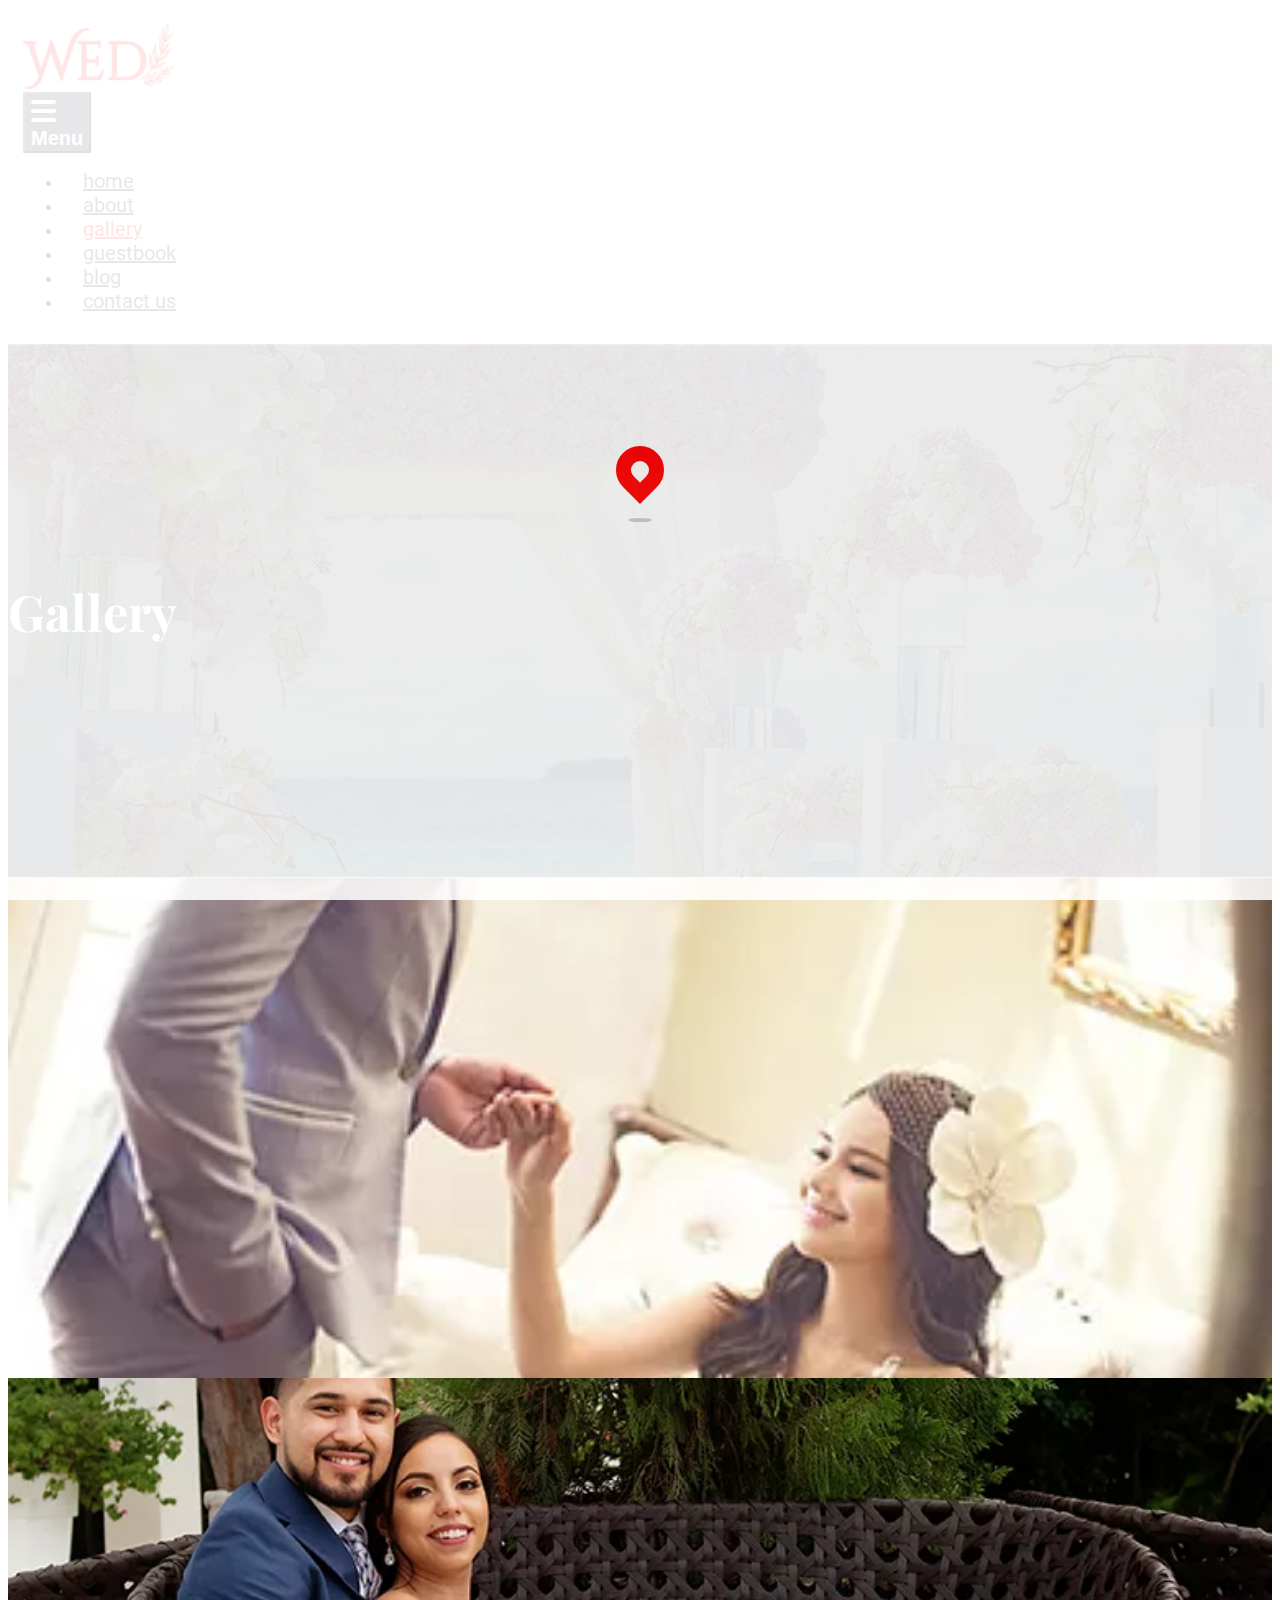
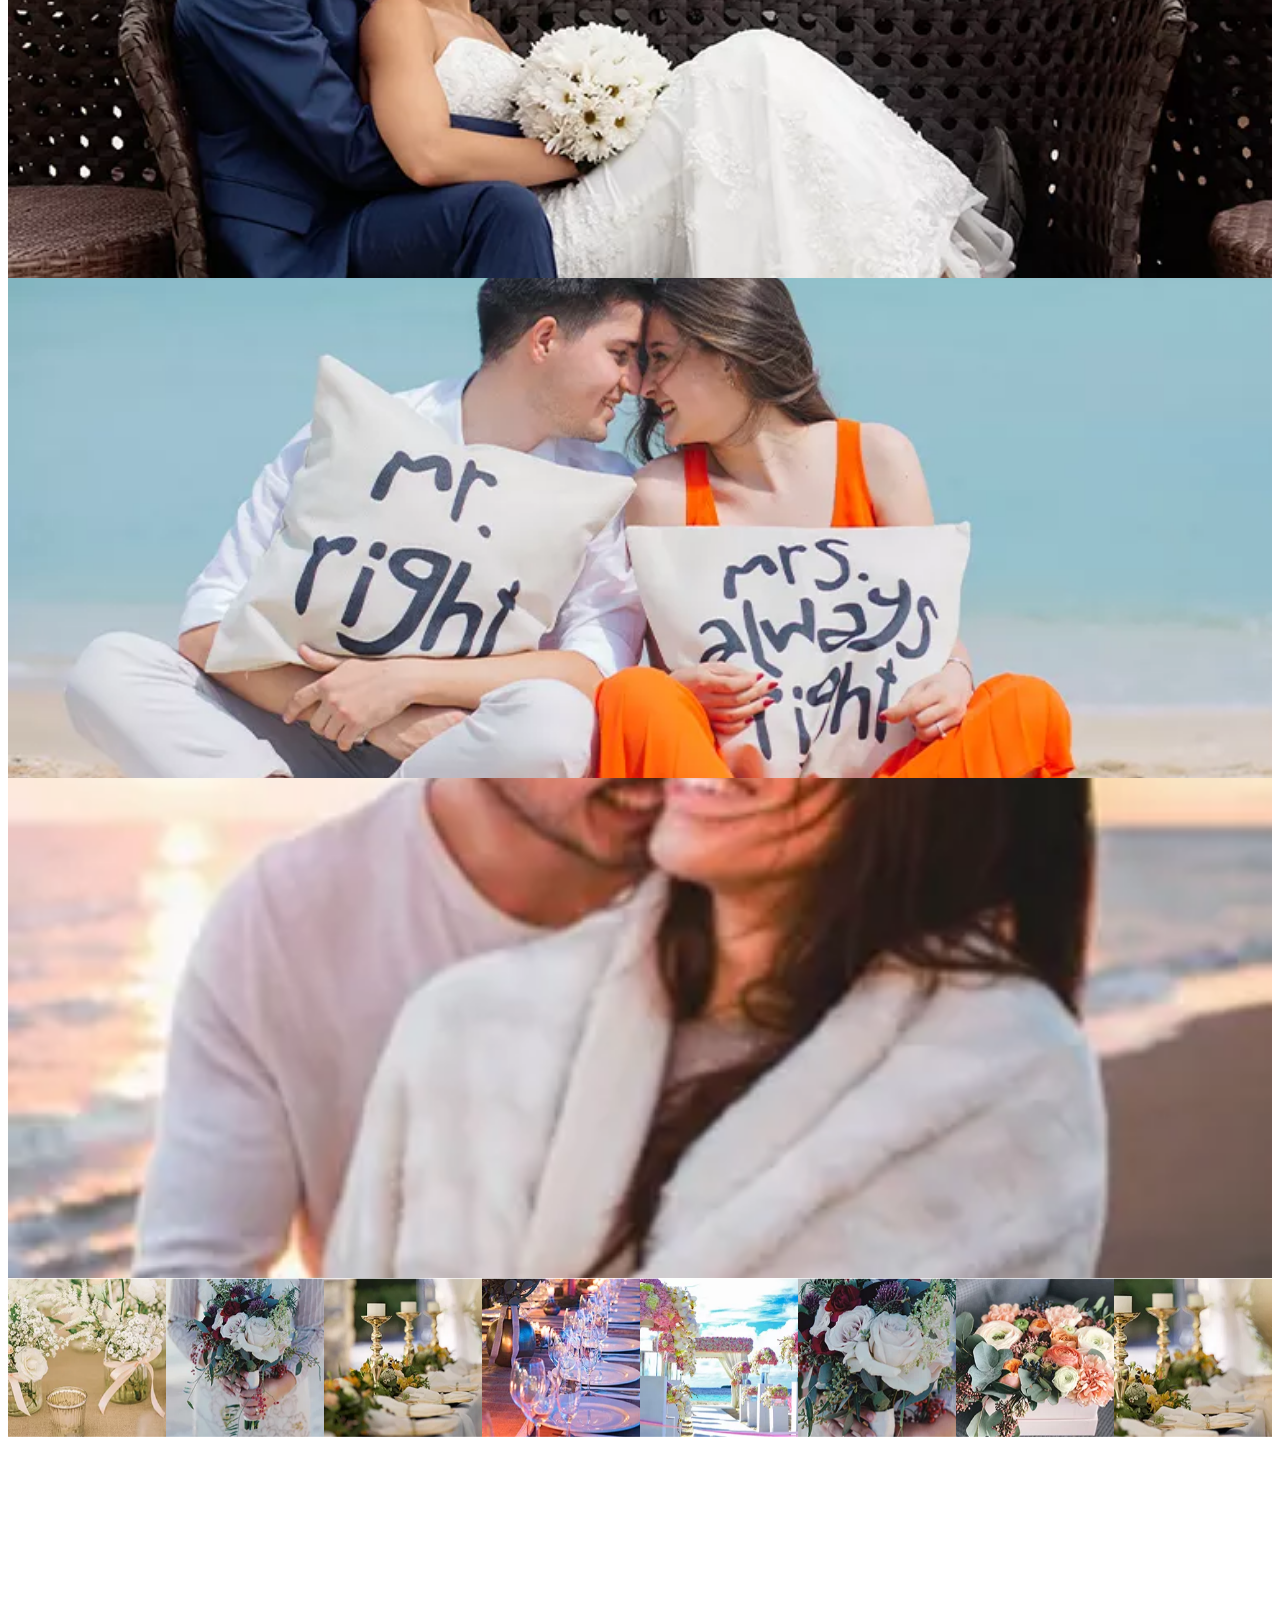
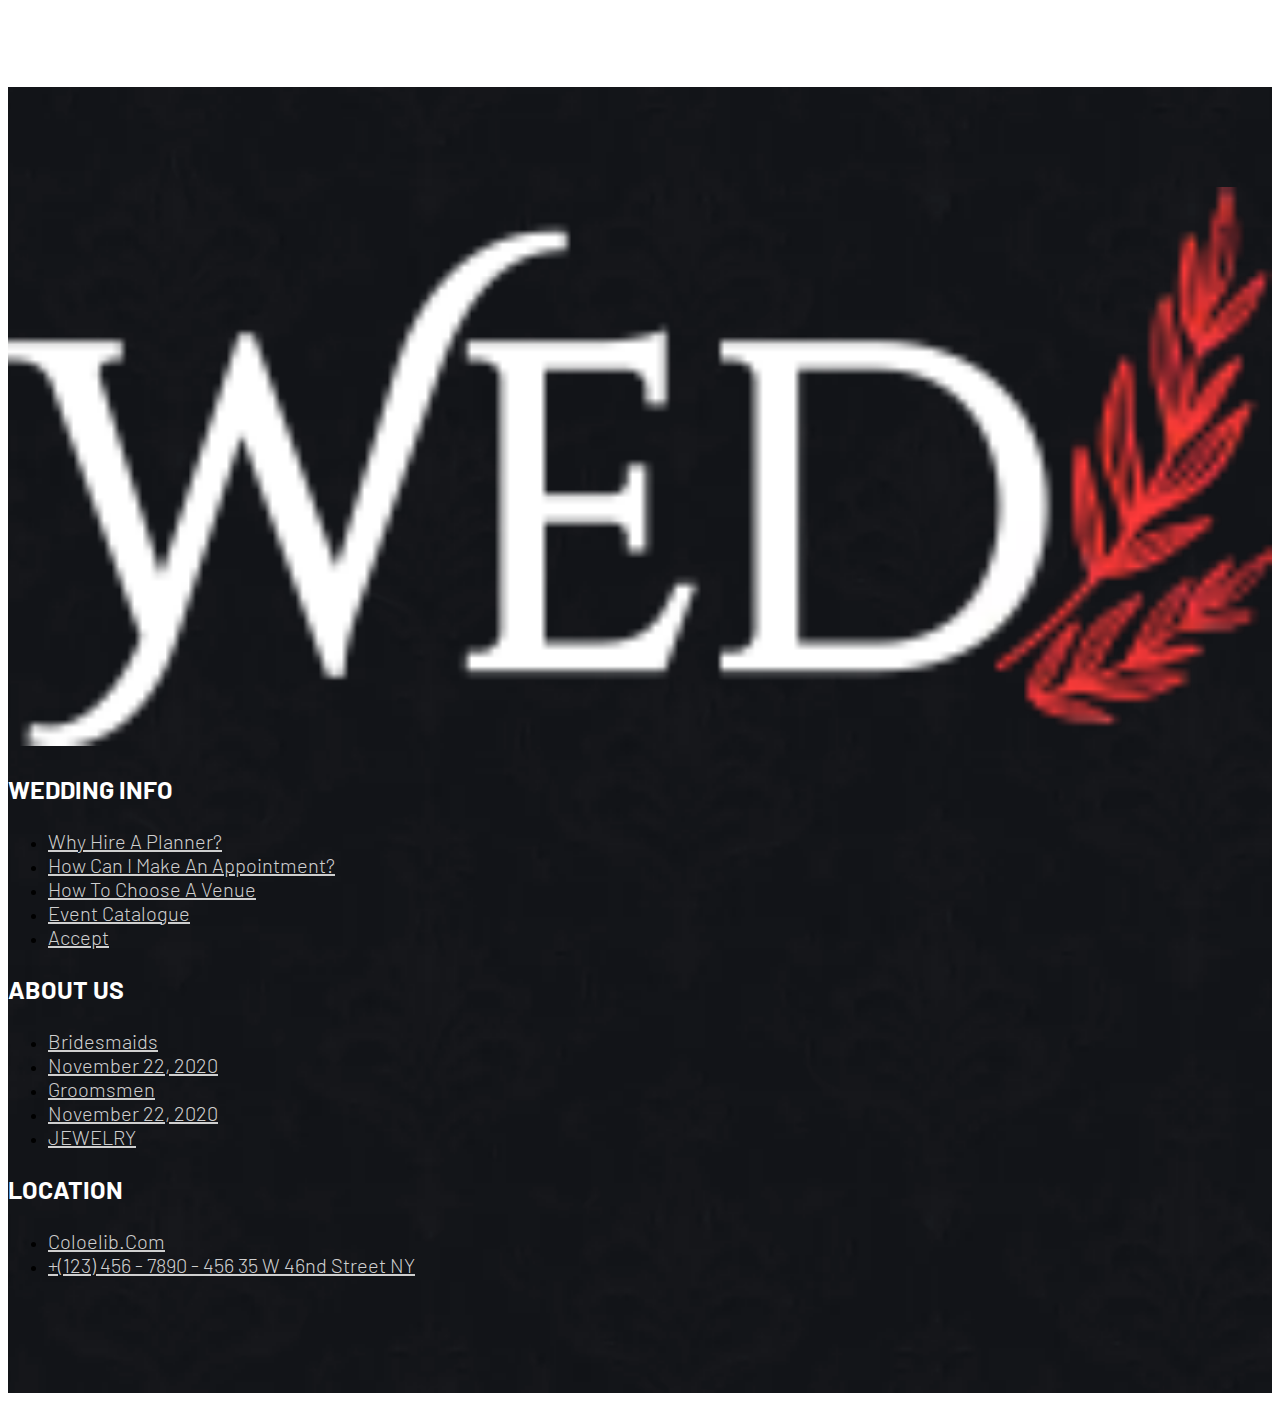
==== gallery.html @ 89994e42 "add about gallery guestbook file" ====
<!DOCTYPE html>
<html lang="en">
<head>
    <meta charset="UTF-8">
    <meta http-equiv="X-UA-Compatible" content="IE=edge">
    <meta name="viewport" content="width=device-width, initial-scale=1.0">
    <title>Web-wedding</title>

    <!-- bootstrap css1 js1 -->
    <link href="https://cdn.jsdelivr.net/npm/bootstrap@5.3.0-alpha3/dist/css/bootstrap.min.css" rel="stylesheet" integrity="sha384-KK94CHFLLe+nY2dmCWGMq91rCGa5gtU4mk92HdvYe+M/SXH301p5ILy+dN9+nJOZ" crossorigin="anonymous">

    <!-- font awesome -->
    <link rel="stylesheet" href="https://cdnjs.cloudflare.com/ajax/libs/font-awesome/5.15.4/css/all.min.css" integrity="sha512-1ycn6IcaQQ40/MKBW2W4Rhis/DbILU74C1vSrLJxCq57o941Ym01SwNsOMqvEBFlcgUa6xLiPY/NS5R+E6ztJQ==" crossorigin="anonymous" referrerpolicy="no-referrer" />

    <!-- google font poppin roboto playfair -->
    <link rel="preconnect" href="https://fonts.googleapis.com">
    <link rel="preconnect" href="https://fonts.gstatic.com" crossorigin>
    <link href="https://fonts.googleapis.com/css2?family=Barlow:wght@100;200;300;400;500;600;700;800;900&family=Playfair+Display:wght@400;500;600;700;800;900&family=Roboto:wght@100;300;400;500;700;900&display=swap" rel="stylesheet">
    
    <!-- owl carousel  css2 js1-->
    <link rel="stylesheet" href="./assets/libs/OwlCarousel2-2.3.4/dist/assets/owl.carousel.min.css">
    <link rel="stylesheet" href="./assets/libs/OwlCarousel2-2.3.4/dist/assets/owl.theme.default.min.css">

    <!-- magnific pop up css1 js1 -->
    <link rel="stylesheet" href="./assets/libs/Magnific-Popup-master/dist/magnific-popup.css">

    <!-- wow master css1 js1 -->
    <link rel="stylesheet" href=".//assets/libs/WOW-master/css/libs/animate.css">

    <!-- animation link -->
    <link rel="stylesheet" href="https://cdnjs.cloudflare.com/ajax/libs/animate.css/4.1.1/animate.min.css"/>

    <!-- custom css -->
    <link rel="stylesheet" href="./css/style.css">

</head>
<body>
    <!-- start preloader -->
    <div id="preloader">
        <div class="loader"></div>
    </div>
    <!-- end preloader -->

    <!-- Start Header Section -->
    <header>
        <nav class="navbar navbar-expand-lg">
            <div class="container">
                <a href="index.html" class="navbar-brand">
                    <img src="./assets/imgs/logo/logo.png.webp" width="150px" alt="logo.png">
                </a>
                <div class="navbar_group">
                    <button class=" navbar-toggler d-flex d-lg-none justify-content-center align-items-center border-0 shadow-none" data-bs-toggle="collapse" data-bs-target="#mynav">
                        <div class="me-2">
                            <div class="nav_btn_lines"></div>
                            <div class="nav_btn_lines"></div>
                            <div class="nav_btn_lines"></div>
                        </div>
                        <span class="d-block">Menu</span>
                        
                    </button>
                    <div id="mynav" class="navbar-collapse collapse justify-content-end">
                        <ul class="navbar-nav text-uppercase ">
                            <li class="nav-item"><a href="./index.html" class="nav-link ">home</a></li>
                            <li class="nav-item"><a href="./about.html" class="nav-link">about</a></li>
                            <li class="nav-item"><a href="./gallery.html" class="nav-link active">gallery</a></li>
                            <li class="nav-item"><a href="./guestbook.html" class="nav-link">guestbook</a></li>
                            <li class="nav-item ">
                                <a href="#" class="nav-link">blog</a>
                                <ul class="list-unstyled secondary_list_group">
                                    <li class="secondary_list_group_item"><a href="#" class="nav-link">Blog</a></li>
                                    <li class="secondary_list_group_item"><a href="#" class="nav-link">Blog Detail</a></li>
                                </ul>
                            </li>
                            <li class="nav-item"><a href="#" class="nav-link">contact us</a></li>
                        </ul>
                    </div>
                </div>

                
            </div>
        </nav>
        <!-- start banner section -->
        <section class="sub_banner_section">
            <div class="container">
                <div class="text-start sub_banner_content">
                    <h1>Gallery</h1>
                </div>
            </div>
        </section>
        <!-- end banner section -->
    </header>
    <!-- End Header Section -->


    <!-- start gallery section -->
    <section class="py-5 gallery_section">
        <div class="container">
            <div class="row">
                <div class="col-lg-4 col-md-6 col-sm-12 mb-4">
                    <div class="gallery_img_container">
                        <div class="gallery_img" style="background-image: url('./assets/imgs/gallery/gallery1.png.webp');"></div>
                        <a href="#" class="nav-link more_img">
                            More Image
                        </a>
                    </div>
                </div>
                <div class="col-lg-8 col-md-6 col-sm-12 mb-4">
                    <div class="gallery_img_container">
                        <div class="gallery_img" style="background-image: url('./assets/imgs/gallery/gallery2.png.webp');"></div>
                        <a href="#" class="nav-link more_img">
                            More Image
                        </a>
                    </div>
                </div>
                <div class="col-lg-8 col-md-6 col-sm-12 mb-4">
                    <div class="gallery_img_container">
                        <div class="gallery_img" style="background-image: url('./assets/imgs/gallery/gallery3.png.webp');"></div>
                        <a href="#" class="nav-link more_img">
                            More Image
                        </a>
                    </div>
                </div>
                <div class="col-lg-4 col-md-6 col-sm-12 mb-4">
                    <div class="gallery_img_container">
                        <div class="gallery_img" style="background-image: url('./assets/imgs/gallery/gallery4.png.webp');"></div>
                        <a href="#" class="nav-link more_img">
                            More Image
                        </a>
                    </div>
                </div>
            </div>
        </div>
    </section>
    <!-- end gallery section -->


    <!-- start footer Section -->
    <footer>
        <div class="footer_carousel_container">
            <div id="footer_carousel" class="owl-carousel owl-theme owl-loaded">
                <div class="owl-stage-outer">
                    <div class="owl-stage">
                        <div class="owl-item">
                            <div class="footer_img">
                                <img src="./assets/imgs/gallery/gallery01.png.webp" alt="gallery01">
                            </div>
                        </div>
                        <div class="owl-item">
                            <div class="footer_img">
                                <img src="./assets/imgs/gallery/gallery02.png.webp" alt=gallery02"">
                            </div>
                        </div>
                        <div class="owl-item">
                            <div class="footer_img">
                                <img src="./assets/imgs/gallery/gallery03.png.webp" alt="gallery03">
                            </div>
                        </div>
                        <div class="owl-item">
                            <div class="footer_img">
                                <img src="./assets/imgs/gallery/gallery04.png.webp" alt="gallery04">
                            </div>
                        </div>
                        <div class="owl-item">
                            <div class="footer_img">
                                <img src="./assets/imgs/gallery/gallery05.png.webp" alt="gallery05">
                            </div>
                        </div>
                        <div class="owl-item">
                            <div class="footer_img">
                                <img src="./assets/imgs/gallery/gallery06.png.webp" alt="gallery06">
                            </div>
                        </div>
                        <div class="owl-item">
                            <div class="footer_img">
                                <img src="./assets/imgs/gallery/gallery07.png.webp" alt="">
                            </div>
                        </div>
                        <div class="owl-item">
                            <div class="footer_img">
                                <img src="./assets/imgs/gallery/gallery08.png.webp" alt="gallery08">
                            </div>
                        </div>

                    </div>
                </div>
            </div>
        </div>
        <div class="footer_map_container">
            <iframe src="https://www.google.com/maps/embed?pb=!1m18!1m12!1m3!1d122203.76418019096!2d96.1609728!3d16.8329216!2m3!1f0!2f0!3f0!3m2!1i1024!2i768!4f13.1!3m3!1m2!1s0x30c194962007f863%3A0x1ce0d39a47ca647c!2z4YCb4YCU4YC64YCA4YCv4YCU4YC6IOGAnOGAseGArOGAuuGAkOGAseGAuCDhgJ_hgK3hgK_hgJDhgJrhgLo!5e0!3m2!1smy!2smm!4v1683252429180!5m2!1smy!2smm" width="100%" height="100%" style="border:0;" allowfullscreen="" loading="lazy" referrerpolicy="no-referrer-when-downgrade"></iframe>
        </div>
        <div class="footer_content_main_container">
            <div class="container">
                <div class="row">
                    <div class="p-3 col-lg-3 col-md-6 col-sm-12 mb-3">
                        <div class="footer_content_head">
                            <img src="./assets/imgs/logo/logo2_footer.png.webp" width="100%" alt="logo2_footer">
                        </div>
                        <div class="footer_content_body">

                        </div>
                        <div class="footer_content_foot">

                        </div>
                    </div>
                    <div class="p-3 col-lg-3 col-md-6 col-sm-12 mb-3">
                        <div class="mb-5 footer_content_head">
                            <h3 class="text-uppercase">WEDDING INFO</h3>
                        </div>
                        <div class="footer_content_body">
                            <ul class="list-unstyled footer_content_list_group">
                                <li class=" footer_list_item"><a href="#" class="nav-link">Why Hire A Planner?</a></li>
                                <li class=" footer_list_item"><a href="#" class="nav-link">How Can I Make An Appointment?</a></li>
                                <li class=" footer_list_item"><a href="#" class="nav-link">How To Choose A Venue</a></li>
                                <li class=" footer_list_item"><a href="#" class="nav-link">Event Catalogue</a></li>
                                <li class=" footer_list_item"><a href="#" class="nav-link">Accept</a></li>
                            </ul>
                        </div>
                        <div class="footer_content_foot">

                        </div>
                    </div>
                    <div class="p-3 col-lg-3 col-md-6 col-sm-12 mb-3">
                        <div class="mb-5 footer_content_head">
                            <h3 class="text-uppercase">ABOUT US</h3>
                        </div>
                        <div class="footer_content_body">
                            <ul class="list-unstyled footer_content_list_group">
                                <li class=" footer_list_item"><a href="#" class="nav-link">Bridesmaids</a></li>
                                <li class=" footer_list_item"><a href="#" class="nav-link">November 22, 2020</a></li>
                                <li class=" footer_list_item"><a href="#" class="nav-link">Groomsmen</a></li>
                                <li class=" footer_list_item"><a href="#" class="nav-link">November 22, 2020</a></li>
                                <li class=" footer_list_item"><a href="#" class="nav-link">JEWELRY</a></li>
                            </ul>
                        </div>
                        <div class="footer_content_foot">

                        </div>
                    </div>
                    <div class="p-3 col-lg-3 col-md-6 col-sm-12 mb-3">
                        <div class="mb-5 footer_content_head">
                            <h3 class="text-uppercase">LOCATION</h3>
                        </div>
                        <div class="footer_content_body">
                            <ul class="list-unstyled footer_content_list_group">
                                <li class=" footer_list_item"><a href="#" class="nav-link">Coloelib.Com</a></li>
                                <li class=" footer_list_item"><a href="#" class="nav-link">+(123) 456 - 7890 - 456 35 W 46nd Street NY</a></li>
                            
                            </ul>
                        </div>
                        <div class="footer_content_foot">

                        </div>
                    </div>
                </div>
            </div>
        </div>
    </footer>
    <!-- end footer section -->

    <!-- bootstrap 5 css1 js1 -->
    <script src="https://cdn.jsdelivr.net/npm/bootstrap@5.3.0-alpha3/dist/js/bootstrap.bundle.min.js" integrity="sha384-ENjdO4Dr2bkBIFxQpeoTz1HIcje39Wm4jDKdf19U8gI4ddQ3GYNS7NTKfAdVQSZe" crossorigin="anonymous"></script>
    
    <!-- jquery 3-6-3 -->
    <script src="./assets/libs/jquery3-6-3.js"></script>

    <!-- owl carousel css2 js1 -->
    <script src="./assets/libs/OwlCarousel2-2.3.4/dist/owl.carousel.min.js"></script>

    <!-- magnfic pop up css1 js1 -->
    <script src="./assets/libs/Magnific-Popup-master/dist/jquery.magnific-popup.min.js"></script>

    <!-- wow master css1 js1-->
    <script src="./assets/libs/WOW-master/dist/wow.min.js"></script>

    <!-- counter up css0 js1 -->
    <script src="./assets/libs/Counter-Up2-master/dist/index.js"></script>

    <!-- custom js -->
    <script src="./js/gallery.js"></script>

</body>
</html>
---- css/style.css ----
:root {
    --global-primary-color : #ff2828;
    --global-text-black-color : #212121;
    --global-nav-color : #3c3e48;
    --global-text-dark-gray-color : #2e3c40;
    --global-text-light-gray-color : #636363;
    --global-footer-text-gray-color : #cfcfcf;
    --global-white-color : #fff;
    --global-black-color : #000;
    --global-primary-font : 'Barlow', sans-serif;
    --global-secondary-font : 'Roboto', sans-serif;;
    --global-title-font :  'Playfair Display', serif;
    --global-transition : all 0.3s linear 0s;
}

* {
    box-sizing: border-box;
}

body {
    font-family: var(--global-primary-font);
}

body::-webkit-scrollbar {
    width: 8px;
}

body::-webkit-scrollbar-track {
    background-image: linear-gradient(var(--global-white-color),var(--global-text-dark-gray-color));
}
body::-webkit-scrollbar-thumb {
    background-color: var(--global-primary-color);
    border-radius: 4px;
    border: 2px solid var(--global-white-color);
}

/* Start Preloader */
#preloader {
    width: 100%;
    height: 100vh;
    background-color: var(--global-white-color);
    position: fixed;
    left: 0;
    top: 0;
    z-index: 1000;
}
.loader {
    width: 48px;
    height: 48px;
    display: block;
    margin: 20px auto;
    box-sizing: border-box;
    position: absolute;
    left: 50%;
    top: 50%;
    transform: translate(-50%,-50%);
  }
  
  .loader::after {
    content: '';
    width: 48px;
    height: 48px;
    left: 0;
    bottom: 0;
    position: absolute;
    border-radius: 50% 50% 0;
    border: 15px solid red;
    transform: rotate(45deg) translate(0, 0);
    box-sizing: border-box;
    animation: animMarker 0.4s ease-in-out infinite alternate;
  }
  
  .loader::before {
    content: '';
    box-sizing: border-box;
    position: absolute;
    left: 0;
    right: 0;
    margin: auto;
    top: 150%;
    width: 24px;
    height: 4px;
    border-radius: 50%;
    background: rgba(0, 0, 0, 0.2);
    animation: animShadow 0.4s ease-in-out infinite alternate;
  }
  
  @keyframes animMarker {
    0% {
      transform: rotate(45deg) translate(5px, 5px);
    }
  
    100% {
      transform: rotate(45deg) translate(-5px, -5px);
    }
  }
  
  @keyframes animShadow {
    0% {
      transform: scale(0.5);
    }
  
    100% {
      transform: scale(1);
    }
  }
      
/* end preloader */
/* Start nav bar */
.navbar {
    padding: 15px;
    background-color: var(--global-white-color);
    transition: var(--global-transition);
    position: static;
    z-index: 100;

}
.navbar.active {
    width: 100%;
    padding: 10px 0px;
    background-color: var(--global-white-color);
    position: fixed;
    left: 0;
    top: 0;
    z-index: 100;
    animation: navani 0.7s linear 0s 1 forwards;
}
@keyframes navani{
    0% {
        transform: translateY(-100%);
    }
    100% {
        transform: translateY(0px);
    }
}

.navbar-toggler {
    margin-left: auto;
    margin-right: 10px;
    color: var(--global-white-color);
    background-color: var(--global-nav-color);
    font-size: 20px;
    font-weight: 600;
}

.navbar-toggler .nav_btn_lines {
    width: 25px;
    height: 4px;
    margin: 5px 0px;
    background-color: var(--global-white-color);
    border-radius: 4px;
}


#mynav .nav-item {
    position: relative;
}
#mynav .nav-item .secondary_list_group {
    width: 200px;
    padding: 30px 5px;
    position: absolute;
    left: 0;
    top: 100%;
    background-color: var(--global-white-color);
    border-top: 7px solid var(--global-primary-color);
    border-bottom: 7px solid var(--global-primary-color);
    border-top-right-radius: 50px;
    border-bottom-left-radius: 50px;
    display: none;
    animation: showani 0.3s linear 0s 1 forwards;
}


@keyframes showani {
    0% {
        transform: translateY(10px);
        opacity: 0;
    }
    100% {
        transform: translateY(0px);
        opacity: 1;
    }
}
#mynav .nav-item .secondary_list_group .nav-link {
    font-size: 16px;
}
#mynav .nav-item:hover .secondary_list_group {
    display: block;
}
#mynav .nav-link {
    padding: 10px 20px;
    color: var(--global-nav-color);
    font-family: var(--global-secondary-font);
    font-size: 20px;
    transition: var(--global-transition);
}
#mynav .nav-link:hover {
    color: var(--global-primary-color);
}
#mynav .nav-link.active {
    color: var(--global-primary-color);
}

@media (max-width: 992px){
    .navbar_group {
        width: 80%;
        padding: 10px 0px;
        background-color: #555758;

        position: absolute;
        top: 80%;
        left: 50%;
        transform: translateX(-50%);
    }

    #mynav .nav-link {
        color: var(--global-white-color);
        transition: var(--global-transition);
    }
    #mynav .nav-link:hover {
        background-color:#cacaca;
    }
    #mynav .nav-item .secondary_list_group {
        width: 100%;
        padding: 0px 10px;
        background-color: transparent;
        position: static;
        display: block;
        border: none;
        border-radius: 0px;
    }

}

/* End nav bar */
/* Start banner Section */
.banner_section {
    background-image: url("../assets/imgs/banners/homeHero_1.jpg.webp");
    background-position: center;
    background-repeat: no-repeat;
    background-size: cover;
}
.banner_content_container {
    width: 100%;
    height: 100vh;
    overflow: hidden;
}
.banner_content span {
    display: block;
    padding-left: 70px;
    color: var(--global-white-color);
    font-family: var(--global-secondary-font);
    font-size: 30px;
    font-weight: 700;
    letter-spacing: 5px;
    position: relative;
    transform: translateX(-100%);

}
.banner_content span::before {
    content: "";
    width: 50px;
    height: 50px;
    background-image: url("../assets/imgs/icons/hero_shape1.png.webp");
    background-position: center;
    background-repeat: no-repeat;
    background-size: cover;
    position: absolute;
    left: 0;
    top: 0;
}
.banner_content h1 {

    color: var(--global-white-color);
    font-family: var(--global-title-font);
    font-size: 60px;
    position: relative;
    transform: translateX(-120%);

}
.banner_content h1::after {
    content: "";
    width: 70px;
    height: 70px;
    background-image: url("../assets/imgs/icons/hero_shape2.png.webp");
    background-position: center;
    background-repeat: no-repeat;
    background-size: cover;
    position: absolute;
    right: -70px;
    top: -20px;
}
@media(max-width:788px){
    .banner_content h1::after{
        display: none;
    }
}
.banner_content p {
    color: var(--global-white-color);
    font-family: var(--global-secondary-font);
    font-size: 30px;
    font-weight: 400;
    letter-spacing: 5px;
    transform: translateX(-100%);

}
#banner_carousel .owl-item.active .banner_content span {
    animation-name: bannerani;
    animation-duration: 0.5s;
    animation-timing-function: linear;
    animation-iteration-count: 1;
    animation-fill-mode: forwards;

}
#banner_carousel .owl-item.active .banner_content h1 {
    animation-name: bannerani;
    animation-duration: 0.7s;
    animation-timing-function: linear;
    animation-iteration-count: 1;
    animation-fill-mode: forwards;

}
#banner_carousel .owl-item.active .banner_content p {
    animation-name: bannerani;
    animation-duration: 0.7s;
    animation-timing-function: linear;
    animation-iteration-count: 1;
    animation-fill-mode: forwards;

}
@keyframes bannerani {
    0% {
        transform: translateX(-100%);
    }
    100% {
        transform: translateX(0%);
    }
}
/* end banner section */

/* Start Section title */
.section_title {
    width: 700px;
}
.section_title h1{
    font-size: 50px;
    font-family: var(--global-title-font);
    font-weight: 600;
}
.section_title img {
    width: 550px;
    object-fit: cover;
}
.section_title p {
    color: var(--global-text-black-color);
    font-family: var(--global-primary-font);
    font-size: 20px;
    font-weight: 500;
    line-height: 2;
}
/* end section title */

/* Start love story section */

.love_story_content_container {
    background-image: url("../assets/imgs/backgrounds/story2.jpg.webp");
    background-position: center;
    background-repeat: no-repeat;
    background-size: cover;
}
.love_story_content {
    padding: 200px 0px;
    padding-left: 100px ;
}
.love_story_content h3 {
    color: var(--global-white-color);
    font-family: var(--global-title-font);
    font-size: 30px;
}
.love_story_content p {
    color: var(--global-white-color);
    font-family: var(--global-primary-font);
    font-size: 20px;
}
.love_story_img_container {
    transform: translateX(-100px) scale(0.8);
}
@media(max-width : 992px){
    .love_story_img_container {
        transform: translateX(0px) scale(0.8);
    }
}
/* end love story section */

/* Start Wedding info section */
.wedding_info {
    background-image: url("../assets/imgs/backgrounds/section_bg1.png.webp");
    background-position: center;
    background-repeat: no-repeat;
    background-size: cover;
}
.wedding_info_content_container {
    overflow: hidden;
}
.wedding_info_content {
    padding: 50px 20px;
    background-color: var(--global-white-color);
    border: 1px solid var(--global-white-color);
    transform: translateY(180px);
    transition: var(--global-transition);
}
.wedding_info_content_container:hover .wedding_info_content {
    border: 1px solid var(--global-primary-color);
    transform: translateY(0px);
}
.wedding_info_content.middle {
    transform: translateY(0px);
    border: 1px solid var(--global-primary-color);


}

@media(max-width:992px){
    .wedding_info_content {
        transform: translateY(0px);
        transition: var(--global-transition);
    }
}
.wedding_info_header h3{
    font-family: var(--global-title-font);
    font-size: 40px;
}
.wedding_info_body ul li {
    padding: 10px 0px;
}
.wedding_info_body ul li span {
    color: var(--global-text-light-gray-color);
    font-size: 20px;
}

.counter_content_container {
    background-image: url("../assets/imgs/backgrounds/section_bg2.png.webp");
    background-position: center;
    background-repeat: no-repeat;
    background-size: cover;
}
.counter_box span {
    color: var(--global-white-color);
    font-size: 25px;
    font-weight: 500;
}
.counter_box .counter{
    color: var(--global-white-color);
    font-size: 50px;
    font-weight: 700;
}
/* end wedding info section */

/* Start Global btn */
.globtn {
    padding: 20px 35px;
    color: var(--global-white-color) !important;
    background-color: var(--global-primary-color) !important;
    font-size: 25px;
    border-radius: 40px;
    opacity: 1;
    transition: var(--global-transition);
    
}
.globtn:hover {
    opacity: 0.8;
}
/* end global btn */

/* Start Gallery Section */
.gallery_img_container {
    position: relative;
    overflow: hidden;
}
.gallery_img {
    width: 100%;
    height: 500px;

    background-position: center;
    background-repeat: no-repeat;
    background-size: cover;
}
.more_img {
    padding: 20px 30px;
    color: var(--global-white-color) !important;
    background-color: var(--global-primary-color);
    font-size: 30px;
    font-family: var(--global-title-font);
    position: absolute;
    left: 0;
    bottom: 0;
    transform: translateX(-100%);
    transition: var(--global-transition);
    opacity: 0;


}
.more_img::before {
    content: "";
    width: 80px;
    height: 80px;
    background-image: url('../assets/imgs/icons/shape1.png.webp');
    background-position: center;
    background-repeat: no-repeat;
    background-size: 100%;
    position: absolute;
    right: 0px;
    bottom: -15px;
}
.gallery_img_container:hover .more_img{
    opacity: 1;
    transform: translateX(0px);
}
/* end Gallery Section */

/* start best gift section */
.best_gift {
    background-image: url("../assets/imgs/backgrounds/section_bg3.png.webp");
    background-position: center;
    background-repeat: no-repeat;
    background-size: cover;
}
.best_gift_content_container h1 {
    color: var(--global-white-color);
    font-family: var(--global-title-font);
    font-size: 70px;
}
.best_gift_content_container p {
    color: var(--global-white-color);
    font-size: 25px;
}
.best_gift_content_container a {
    display: inline-block;
    padding: 20px 50px;
    color: var(--global-black-color);
    background-color: var(--global-white-color);
    font-size: 20px;
    font-weight: 500;
    border-radius: 40px;
}
/* end best gift section */
/* Start Guest Book Section */
.guest_book .container {
    position: relative;
}
.guest_book_form_container {
    background-color: var(--global-white-color);
    position: relative;
}
.guest_book_form {
    background-image: url("../assets/imgs/backgrounds/shape2.png.webp");
    background-position: center;
    background-repeat: no-repeat;
    background-size: cover;
}
.form_header h2 {
    color: var(--global-black-color);
    font-family: var(--global-title-font);
    font-size: 35px;
}
.guest_book_form form .form-control {
    color: var(--global-text-light-gray-color);
    font-family: var(--global-primary-font);
    font-size: 20px;
    font-weight: 500;
}
.guest_book_form button {
    padding: 20px 50px;
}
.form_back_layer {
    height: 100%;
    /* background-color: #3c3e48; */
    position: absolute;
    left: 50%;
    top: 50%;
    z-index: -1;
    transform: translate(-50%,-50%);
    transition: var(--global-transition);
}
.form_back_layer .form_back_top img {
    position: absolute;
    left: 0;
    top: 0;
}
.form_back_layer .form_back_bottom img{
    position: absolute;

    right: 0;
    bottom: 0;
}

/* end guest book section */

/* start Footer section */
.footer_map_container {
    height: 250px;
}
.footer_content_main_container {
    padding: 100px 0px;
    background-image: url("../assets/imgs/backgrounds/section_bg4.png.webp");
    background-position: center;
    background-repeat: no-repeat;
    background-size: cover;
}
.footer_content_head h3 {
    color: var(--global-white-color);
    font-family: var(--global-primary-font);
    font-size: 25px;
}
.footer_content_list_group li a {
    padding: 5px 0px;
    color: var(--global-footer-text-gray-color) !important;
    font-family: var(--global-primary-font);
    font-size: 20px;
    font-weight: 300;
    transition: var(--global-transition);

}
.footer_content_list_group li a:hover {
    padding-left: 10px;
}
/* end footer section */

/* --------------------------------- */
/* -----------about us page--------- */
/* --------------------------------- */
/* start sub banner section */
.sub_banner_section {
    background-image: url("../assets/imgs/banners/hero2.png.webp");
    background-position: center;
    background-repeat: no-repeat;
    background-size: cover;
}
.sub_banner_content {
    padding: 200px 0px;
}
.sub_banner_content h1 {
    color: var(--global-white-color);
    font-family: var(--global-title-font);
    font-size: 50px;
}
/* end sub banner section */
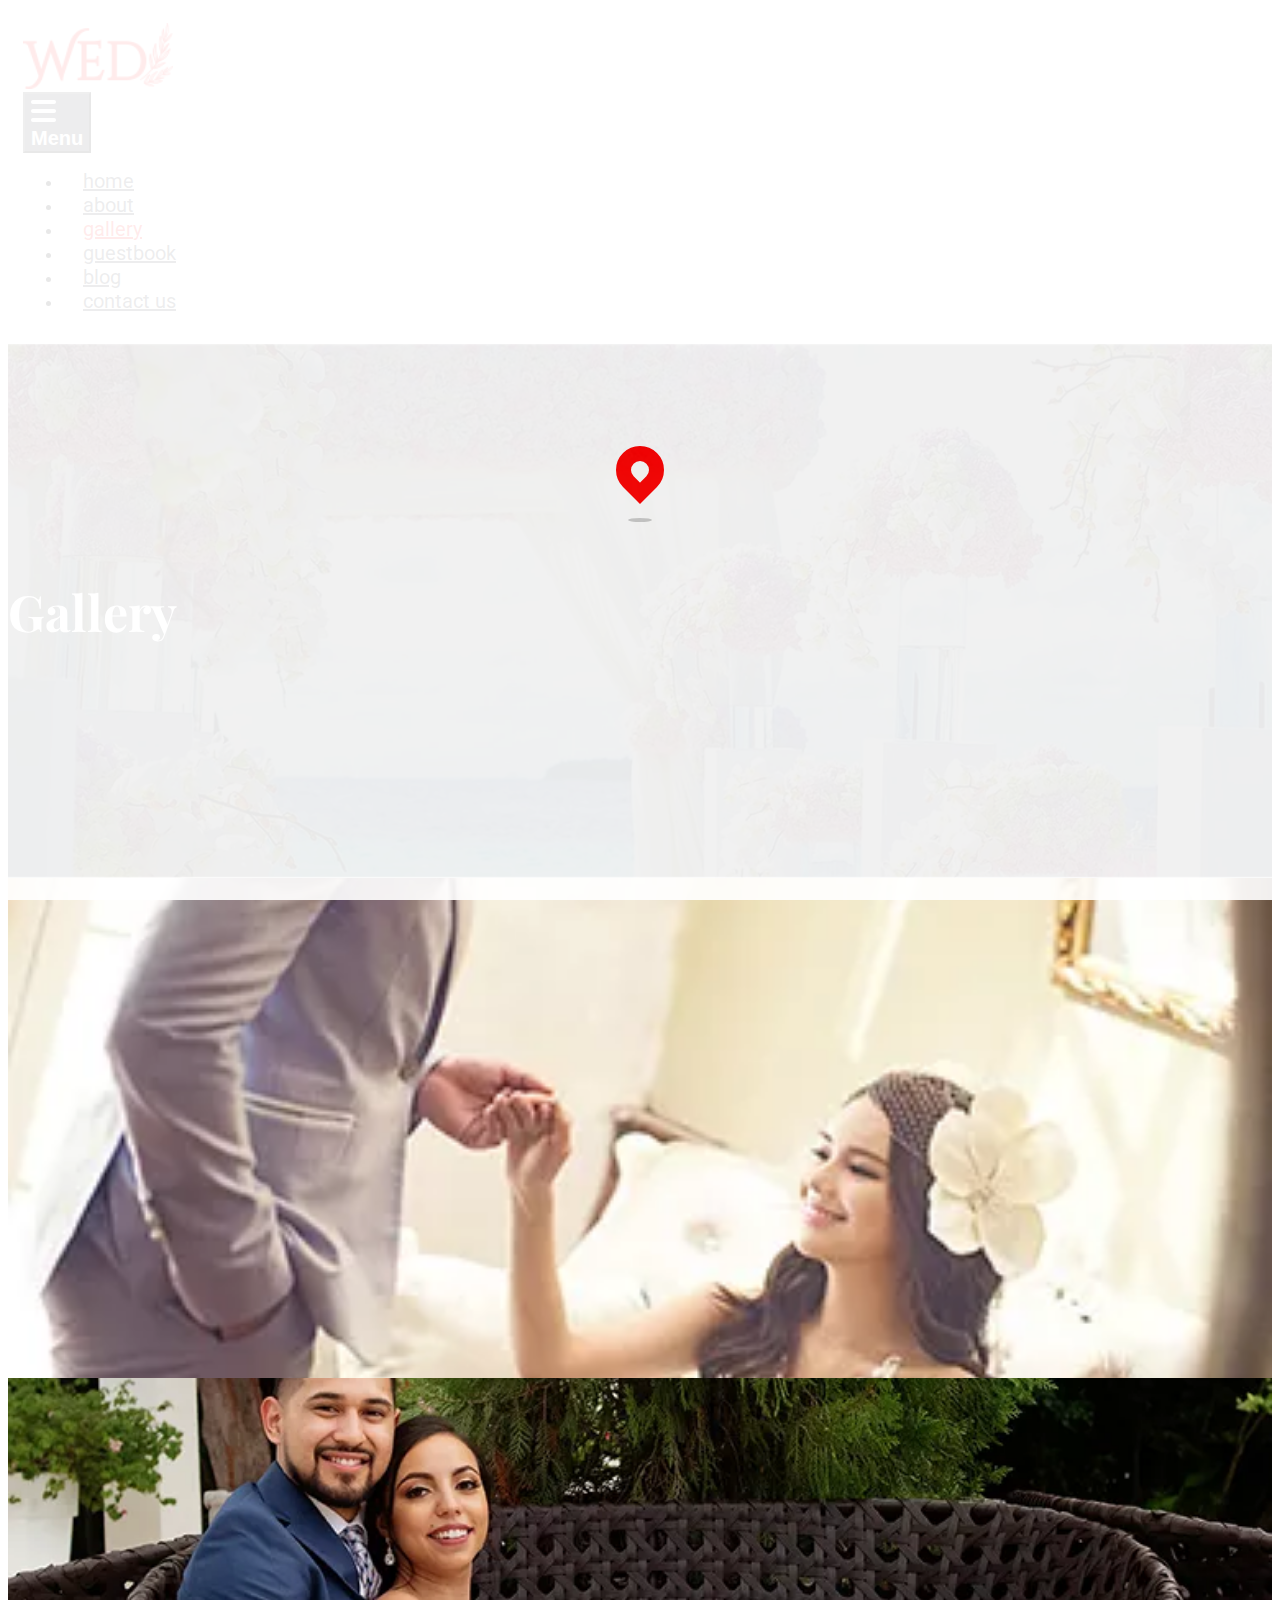
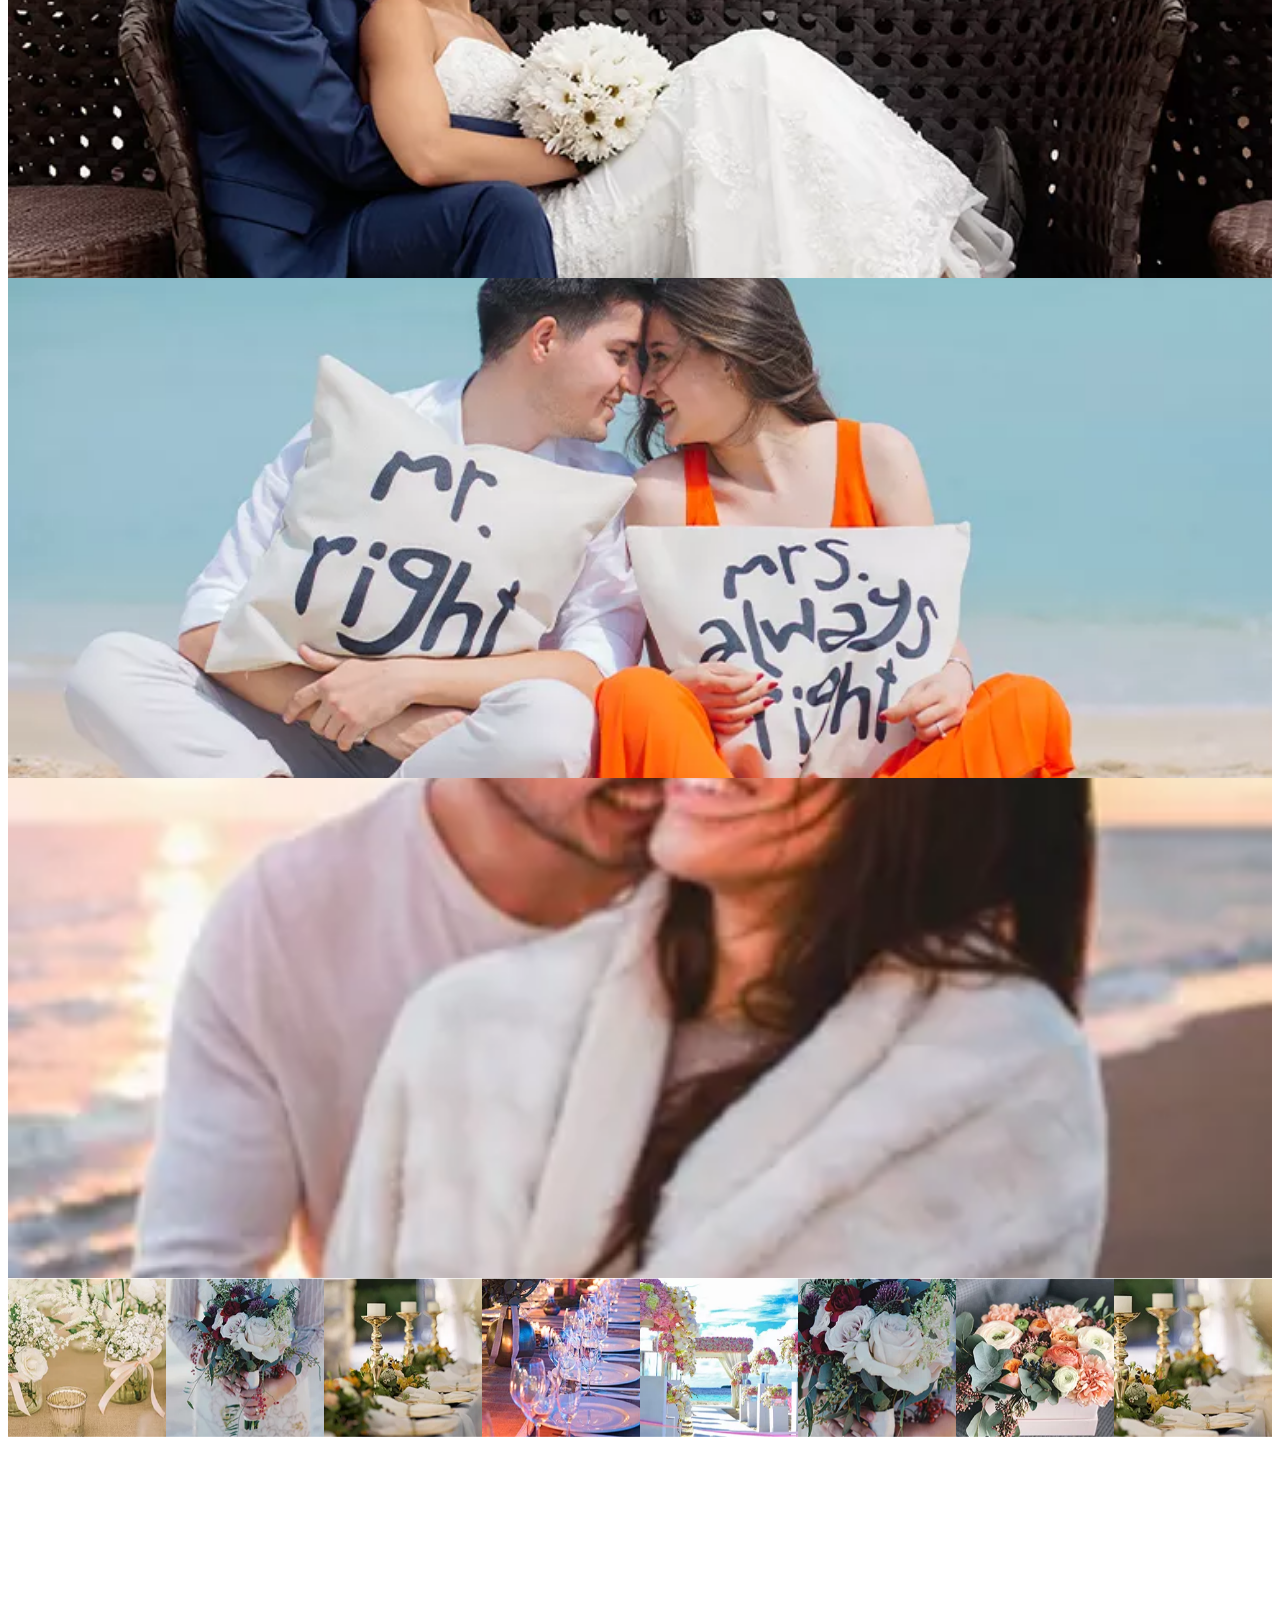
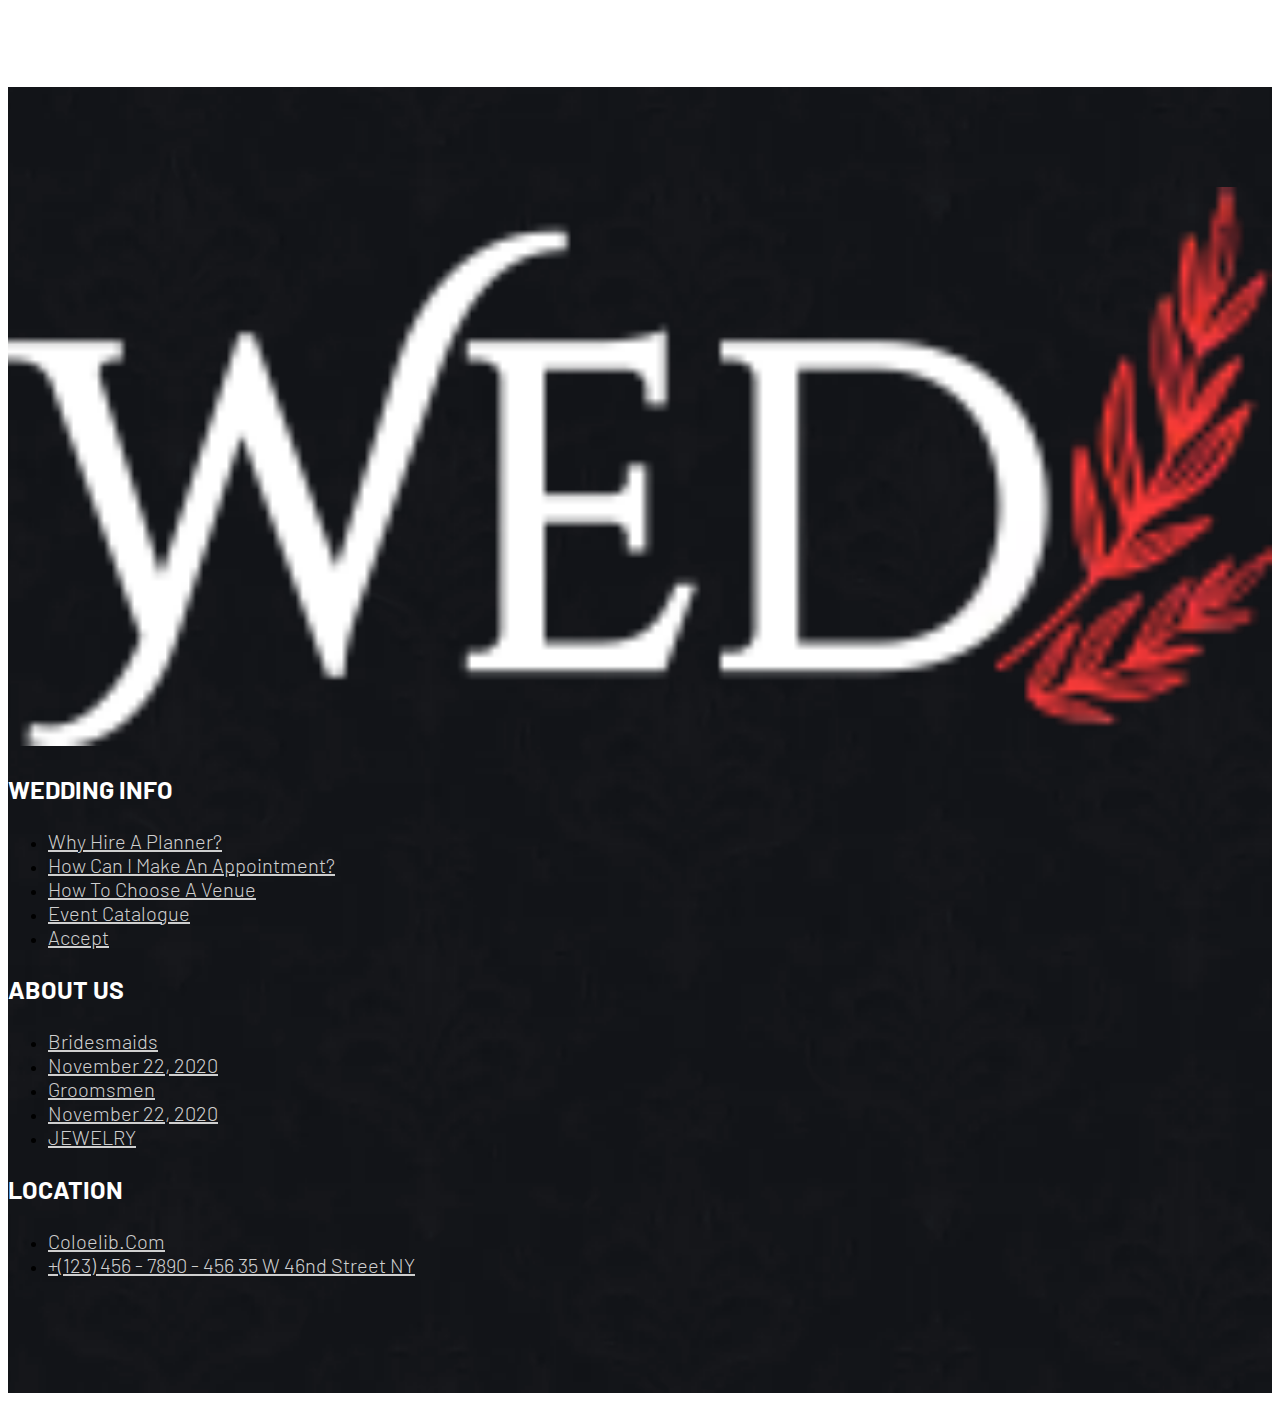
==== commit 7325aef5: "add contact file" ====
--- a/gallery.html
+++ b/gallery.html
@@ -71,7 +71,7 @@
                                     <li class="secondary_list_group_item"><a href="#" class="nav-link">Blog Detail</a></li>
                                 </ul>
                             </li>
-                            <li class="nav-item"><a href="#" class="nav-link">contact us</a></li>
+                            <li class="nav-item"><a href="./contact.html" class="nav-link">contact us</a></li>
                         </ul>
                     </div>
                 </div>
--- a/css/style.css
+++ b/css/style.css
@@ -645,3 +645,54 @@
     font-size: 50px;
 }
 /* end sub banner section */
+
+/* ---------------------------------- */
+/* ----------Contact Page------------ */
+/* ---------------------------------- */
+/* Start Contact Section */
+.contact_form_title h3 {
+    color: var(--global-dark-blue-bg-color);
+    font-size: 35px;
+    font-family: var(--global-oswald-font);
+} 
+.contact_form_body .form-group .form-control {
+    padding: 15px;
+    font-size: 18px;
+    font-family: var(--global-roboto-font);
+}
+.contact_form_body .form-group .form-control::placeholder {
+    font-weight: 300;
+}
+.contact_form_body .form-group .form-control:focus {
+    box-shadow: none;
+}
+.contact_form_body button {
+    padding: 15px 25px;
+    color: var(--global-primary-color) !important;
+    background-color: transparent;
+    border: 1px solid var(--global-primary-color) !important;
+    font-weight: 500;
+}
+.contact_address span.d-grid {
+    color: var(--global-text-light-gray-color);
+    width: 70px;
+    height: 70px;
+    place-items: center;
+    font-size: 25px;
+}
+
+.contact_add_group p {
+    color: var(--global-text-light-gray-color);
+    font-size: 18px;
+    font-family: var(--global-oswald-font);
+    font-weight: 600;
+    line-height: 0.8;
+}
+.contact_add_group .address {
+    color: var(--global-text-dark-gray-color);
+    font-size: 18px;
+    font-family: var(--global-primary-font);
+    line-height: 0.8;
+
+}
+/* End Contact Section */
